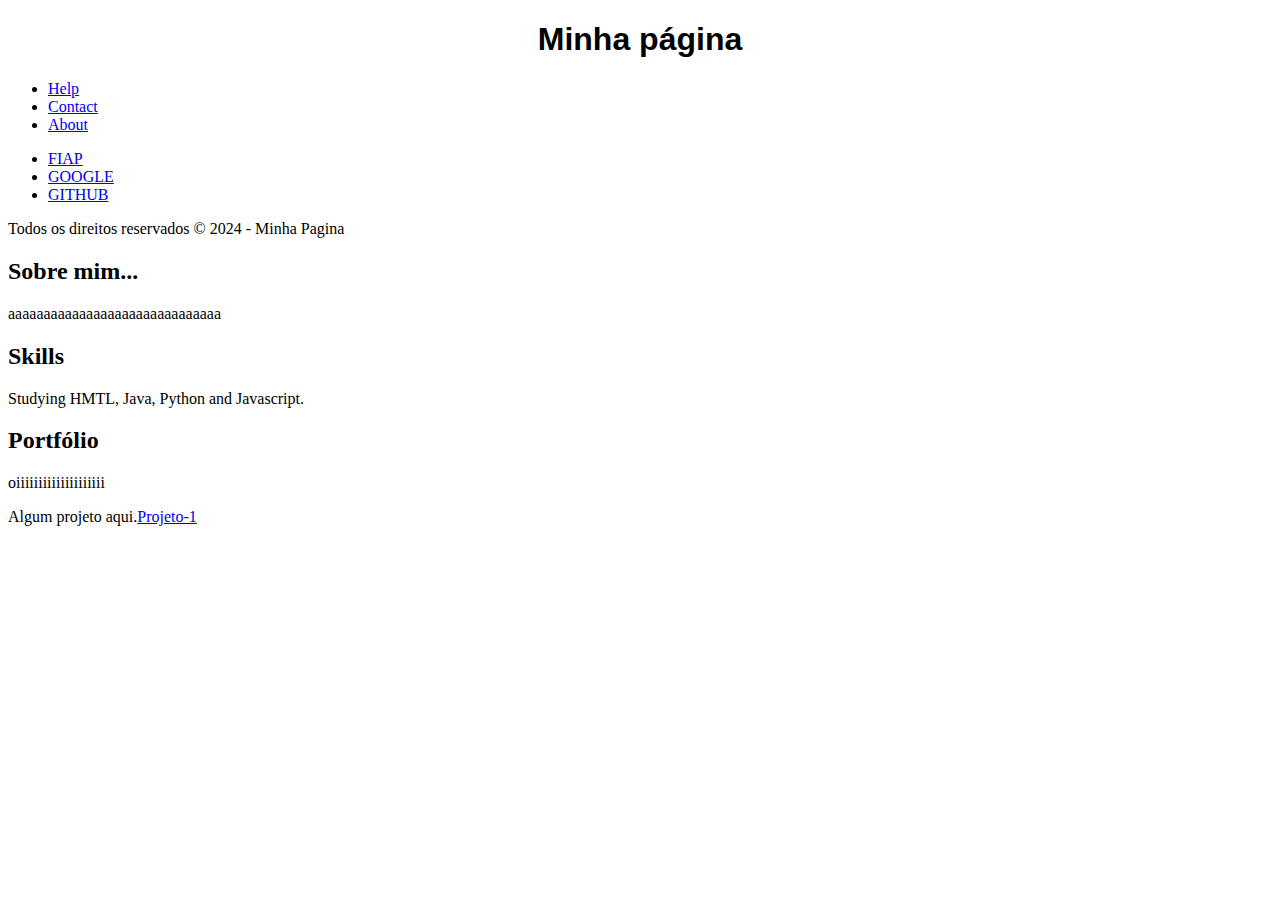
==== index.html @ 07616074 "Adicionamos contato." ====
<!-- Este é um comentário em HTML. -->
<!DOCTYPE HTML><!-- Este é o DTD do HTML5. -->
<!--

Uma definição de tipo de documento (inglês: document type definition, DTD) é um conjunto de declarações de marcação.

-->

<html lang="pt-br">
	<!-- Primeiro filho do HTML.-->
	<head>
		<meta charset="UTF-8"/>
		<meta name="viewport" content="width:device-width,initial-scale=1.0"/>
		<title>Página Básica</title>
	</head>
	<!-- Segundo filho do HTML.-->
	<body>

		<header class="cabecalho" >
		<div class="container">

			<h1 style="text-align: center;font-family:Tahoma, Verdana, sans-serif;">Minha página</h1>

				<nav class="menu">
					<ul>
						<li><a href="#">Help</a></li>
						<li><a href="#">Contact</a></li>
						<li><a href="#">About</a></li>
					</ul>
				</nav>

			<nav>
				<ul>
					<li> <a href="https://www.fiap.com.br" target="_blank"> FIAP</a></li>
					<li> <a href="https://www.google.com.br" target="_blank"> GOOGLE</a> </li>
					<li> <a href="https://github.com" target="_blank"> GITHUB</a> </li>
				</ul>
			</nav>
			<p>
				Todos os direitos reservados &copy; 2024 - Minha Pagina
			</p>
		</div>
	</header>
<section class="conteudo">
	<div>
		<h2>Sobre mim...</h2>
		<p>aaaaaaaaaaaaaaaaaaaaaaaaaaaaaa</p>
	</div>
</section>
<div>
	<h2>Skills</h2>
	<p>Studying HMTL, Java, Python and Javascript.</p>
</div>
<div>
	<h2>Portfólio</h2>
	<p>oiiiiiiiiiiiiiiiiiiii</p>
		<span>Algum projeto aqui.<a href="#">Projeto-1</a></span>
</div>
	</body>
</html>
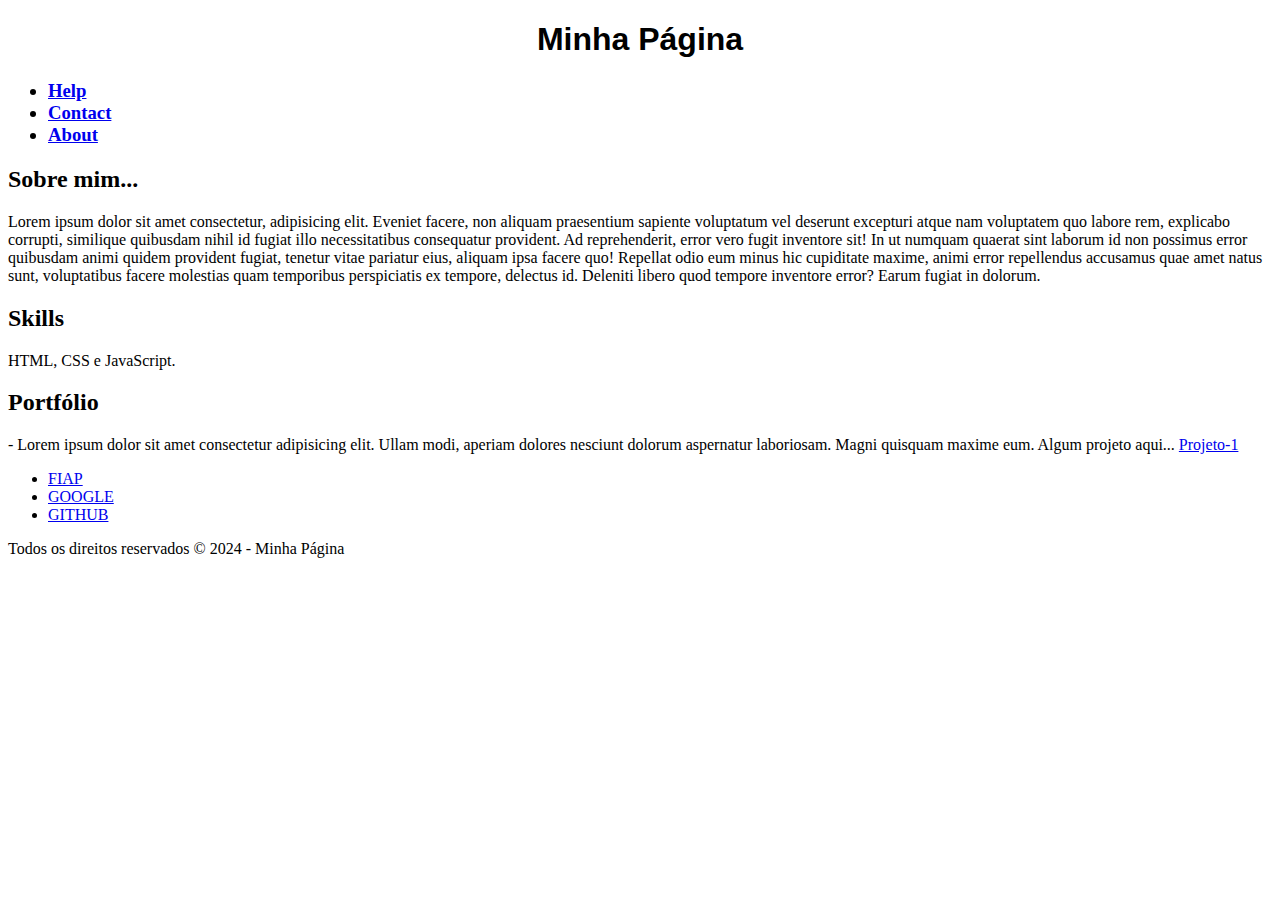
==== commit 4539b264: "Polimento da página" ====
--- a/index.html
+++ b/index.html
@@ -1,61 +1,64 @@
-<!-- Este é um comentário em HTML. -->
-<!DOCTYPE HTML><!-- Este é o DTD do HTML5. -->
-<!--
+<!DOCTYPE HTML>
+<html lang="pt-br">
+<head>
+    <meta charset="UTF-8">
+    <meta name="viewport" content="width=device-width, initial-scale=1.0">
+    <title>Aula 12/03/2024</title>
+</head>
+<body>
+    <div class="container">
 
-Uma definição de tipo de documento (inglês: document type definition, DTD) é um conjunto de declarações de marcação.
+        <header class="cabecalho">
 
--->
+            <h1 style="text-align: center; font-family: Tahoma, Verdana, sans-serif;">Minha Página</h1>
 
-<html lang="pt-br">
-	<!-- Primeiro filho do HTML.-->
-	<head>
-		<meta charset="UTF-8"/>
-		<meta name="viewport" content="width:device-width,initial-scale=1.0"/>
-		<title>Página Básica</title>
-	</head>
-	<!-- Segundo filho do HTML.-->
-	<body>
+            <nav class="menu">
+				<h3>
+                	<ul>
+                    	<li><a href="./paginas/help.html">Help</a></li>
+                    	<li><a href="./paginas/contact.html">Contact</a></li>
+                    	<li><a href="./paginas/about.html">About</a></li>
+				</h3>
+					</ul>
+            </nav>
 
-		<header class="cabecalho" >
-		<div class="container">
+        </header>
 
-			<h1 style="text-align: center;font-family:Tahoma, Verdana, sans-serif;">Minha página</h1>
+        <section class="conteudo">
 
-				<nav class="menu">
-					<ul>
-						<li><a href="#">Help</a></li>
-						<li><a href="#">Contact</a></li>
-						<li><a href="#">About</a></li>
-					</ul>
-				</nav>
+            <div>
+                <h2>Sobre mim...</h2>
+                <p>Lorem ipsum dolor sit amet consectetur, adipisicing elit. Eveniet facere, non aliquam praesentium sapiente voluptatum vel deserunt excepturi atque nam voluptatem quo labore rem, explicabo corrupti, similique quibusdam nihil id fugiat illo necessitatibus consequatur provident. Ad reprehenderit, error vero fugit inventore sit! In ut numquam quaerat sint laborum id non possimus error quibusdam animi quidem provident fugiat, tenetur vitae pariatur eius, aliquam ipsa facere quo! Repellat odio eum minus hic cupiditate maxime, animi error repellendus accusamus quae amet natus sunt, voluptatibus facere molestias quam temporibus perspiciatis ex tempore, delectus id. Deleniti libero quod tempore inventore error? Earum fugiat in dolorum.</p>
+            </div>
 
-			<nav>
-				<ul>
-					<li> <a href="https://www.fiap.com.br" target="_blank"> FIAP</a></li>
-					<li> <a href="https://www.google.com.br" target="_blank"> GOOGLE</a> </li>
-					<li> <a href="https://github.com" target="_blank"> GITHUB</a> </li>
-				</ul>
-			</nav>
-			<p>
-				Todos os direitos reservados &copy; 2024 - Minha Pagina
-			</p>
-		</div>
-	</header>
-<section class="conteudo">
-	<div>
-		<h2>Sobre mim...</h2>
-		<p>aaaaaaaaaaaaaaaaaaaaaaaaaaaaaa</p>
-	</div>
-</section>
-<div>
-	<h2>Skills</h2>
-	<p>Studying HMTL, Java, Python and Javascript.</p>
-</div>
-<div>
-	<h2>Portfólio</h2>
-	<p>oiiiiiiiiiiiiiiiiiiii</p>
-		<span>Algum projeto aqui.<a href="#">Projeto-1</a></span>
-</div>
-	</body>
-</html>
+            <div>
+                <h2>Skills</h2>
+                <p>HTML, CSS e JavaScript.</p>
+            </div>
 
+            <div>
+                <h2>Portfólio</h2>
+                <p>- Lorem ipsum dolor sit amet consectetur adipisicing elit. Ullam modi, aperiam dolores nesciunt dolorum aspernatur laboriosam. Magni quisquam maxime eum.
+                    <span>Algum projeto aqui... <a href="#">Projeto-1</a></span>
+                </p>
+            </div>
+
+        </section>
+
+        <footer class="rodape">
+
+            <nav>
+                <ul>
+                    <li><a href="https://fiap.com.br" target="_blank">FIAP</a></li>
+                    <li><a href="https://google.com" target="_blank">GOOGLE</a></li>
+                    <li><a href="https://github.com" target="_blank">GITHUB</a></li>
+                </ul>
+            </nav>
+
+            <p>Todos os direitos reservados &copy; 2024 - Minha Página</p>
+
+        </footer>
+
+    </div>
+</body>
+</html>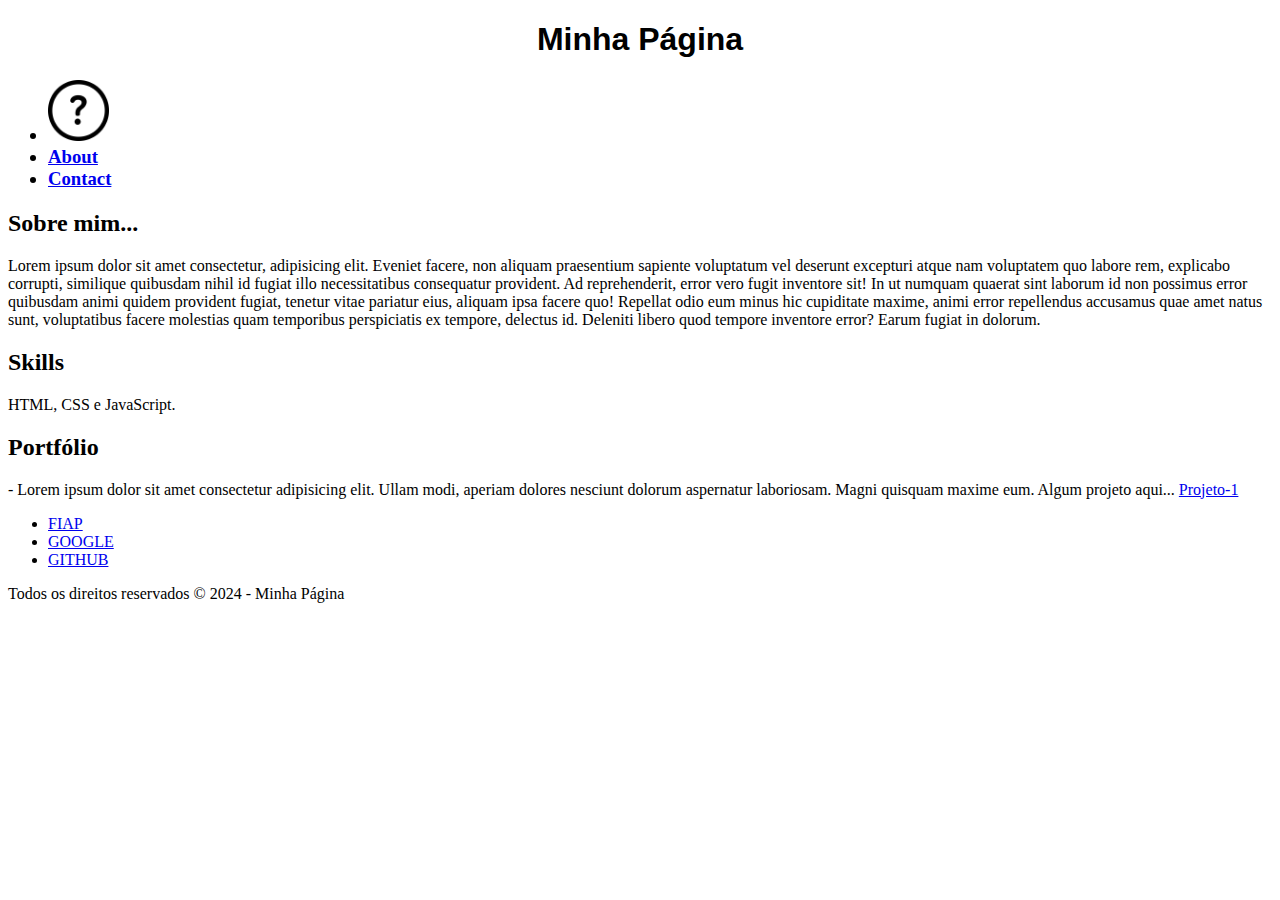
==== commit 3ca6baa2: "Link relativo com imagens." ====
--- a/index.html
+++ b/index.html
@@ -15,9 +15,9 @@
             <nav class="menu">
 				<h3>
                 	<ul>
-                    	<li><a href="./paginas/help.html">Help</a></li>
+                    	<li><a href="./paginas/help.html"> <img src="./img/help.png" alt="" width="5%"> </a></li>
+                    	<li><a href="./paginas/about.html">About</a></li>
                     	<li><a href="./paginas/contact.html">Contact</a></li>
-                    	<li><a href="./paginas/about.html">About</a></li>
 				</h3>
 					</ul>
             </nav>
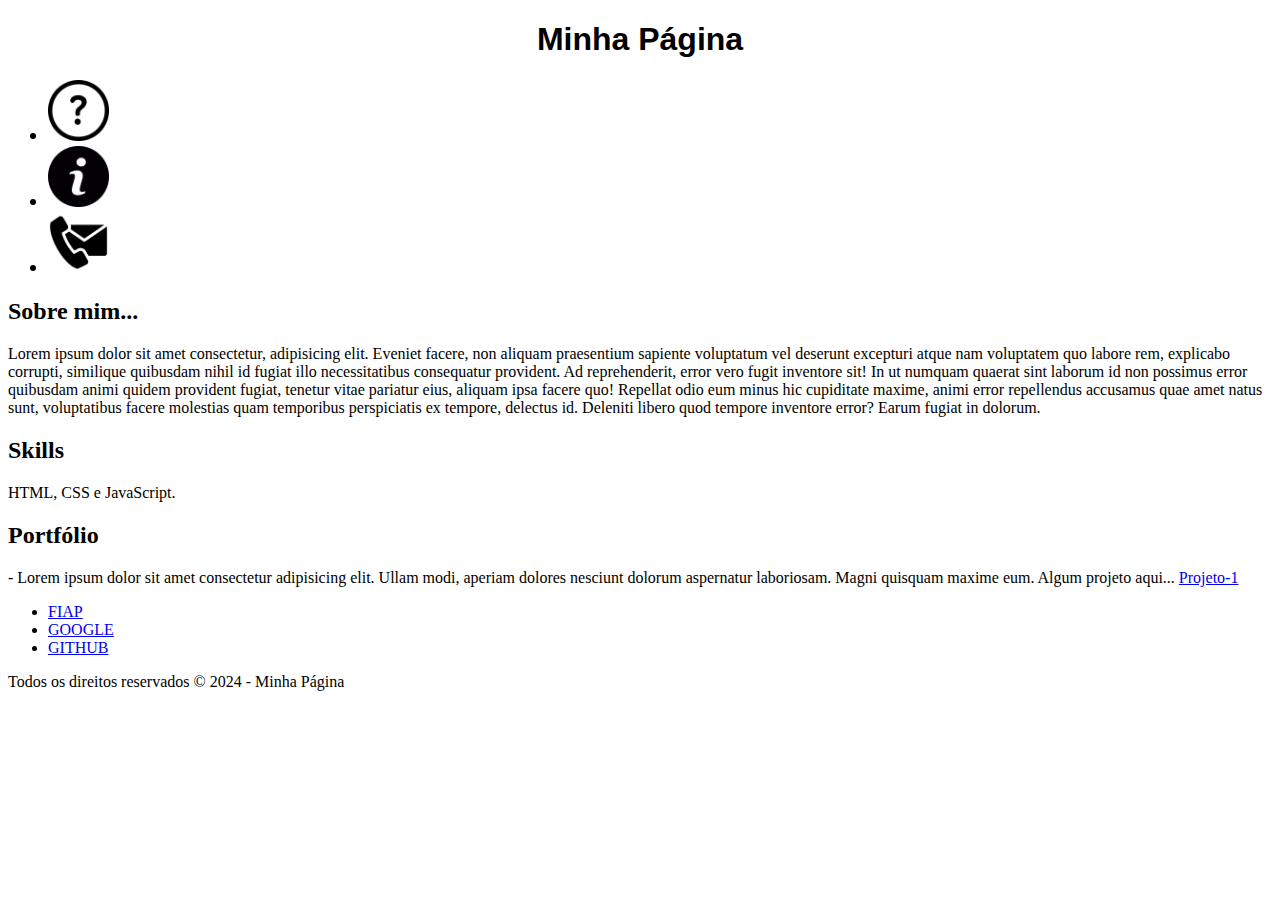
==== commit 0950b4c2: "Completamos as redirecionações de imagem." ====
--- a/index.html
+++ b/index.html
@@ -15,9 +15,9 @@
             <nav class="menu">
 				<h3>
                 	<ul>
-                    	<li><a href="./paginas/help.html"> <img src="./img/help.png" alt="" width="5%"> </a></li>
-                    	<li><a href="./paginas/about.html">About</a></li>
-                    	<li><a href="./paginas/contact.html">Contact</a></li>
+                    	<li><a href="./paginas/help.html"> <img src="./img/help.png" alt="Círculo com interrogação." width="5%"> </a></li>
+                    	<li><a href="./paginas/about.html"> <img src="./img/about.png" alt="Círculo com a letra i." width="5%"> </a></li>
+                    	<li><a href="./paginas/contact.html"> <img src="./img/contact.png" alt="Telefone junto a carta." width="5%"> </a></li>
 				</h3>
 					</ul>
             </nav>
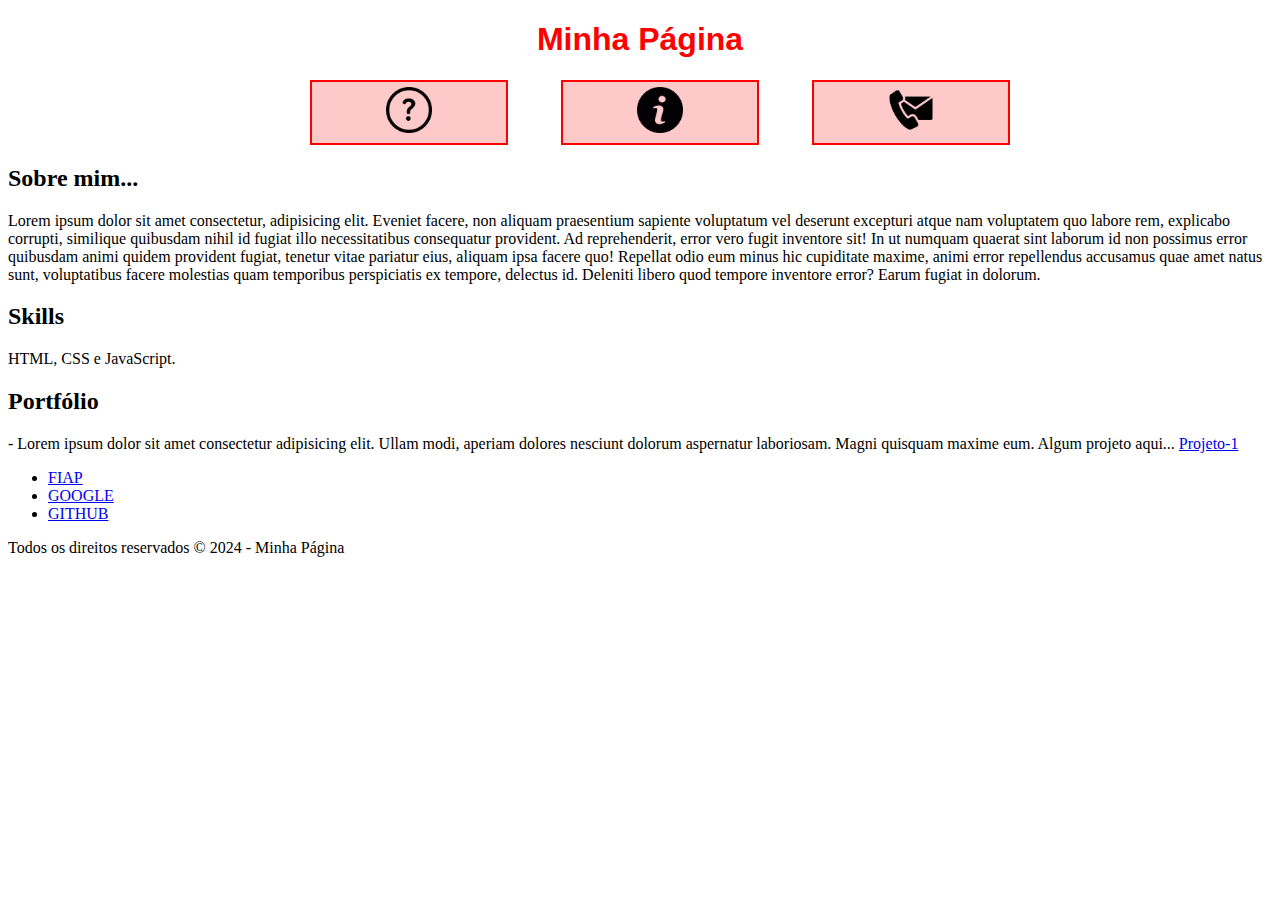
==== commit 1e06f029: "Aplicamos novos conceitos para botar em prática o CSS" ====
--- a/index.html
+++ b/index.html
@@ -4,27 +4,30 @@
     <meta charset="UTF-8">
     <meta name="viewport" content="width=device-width, initial-scale=1.0">
     <title>Aula 12/03/2024</title>
+
+    <link rel="stylesheet" href="./css/estilo.css"
+
 </head>
 <body>
-    <div class="container">
+    <div id="container">
 
-        <header class="cabecalho">
+        <header id="cabecalho">
 
             <h1 style="text-align: center; font-family: Tahoma, Verdana, sans-serif;">Minha Página</h1>
 
-            <nav class="menu">
+            <nav id="menu">
 				<h3>
                 	<ul>
-                    	<li><a href="./paginas/help.html"> <img src="./img/help.png" alt="Círculo com interrogação." width="5%"> </a></li>
-                    	<li><a href="./paginas/about.html"> <img src="./img/about.png" alt="Círculo com a letra i." width="5%"> </a></li>
-                    	<li><a href="./paginas/contact.html"> <img src="./img/contact.png" alt="Telefone junto a carta." width="5%"> </a></li>
+                    	<li class="link"><a href="./paginas/help.html"> <img src="./img/help.png" alt="Círculo com interrogação."> </a></li>
+                    	<li class="link"><a href="./paginas/about.html"> <img src="./img/about.png" alt="Círculo com a letra i."> </a></li>
+                    	<li class="link"><a href="./paginas/contact.html"> <img src="./img/contact.png" alt="Telefone junto a carta."> </a></li>
 				</h3>
 					</ul>
             </nav>
 
         </header>
 
-        <section class="conteudo">
+        <section id="conteudo">
 
             <div>
                 <h2>Sobre mim...</h2>
@@ -45,7 +48,7 @@
 
         </section>
 
-        <footer class="rodape">
+        <footer id="rodape">
 
             <nav>
                 <ul>
--- a/css/estilo.css
+++ b/css/estilo.css
@@ -0,0 +1,38 @@
+h1 {
+    color: red;
+    text-align: center;
+ }
+
+ .link {
+    border: 2px solid rgb(255, 0, 0);
+    display: inline-block;
+    margin: 0 2%;
+    background-color: rgba(251, 3, 3, 0.215);
+    padding: 5px 5px;
+    width: 15%;
+    transition: all 0.4s ease-out;
+
+    &:hover{
+        background-color: rgba(238, 6, 6, 0.576);
+    }
+
+    /*Nasting elements */
+a {
+    display: inline-block;
+    text-decoration: none;
+    color: black;
+        
+        
+    img{
+      display: inline-block;
+      width: 25%;
+        }
+
+    }
+
+ }
+
+ #menu {
+    list-style-type: none;
+    text-align: center;
+ }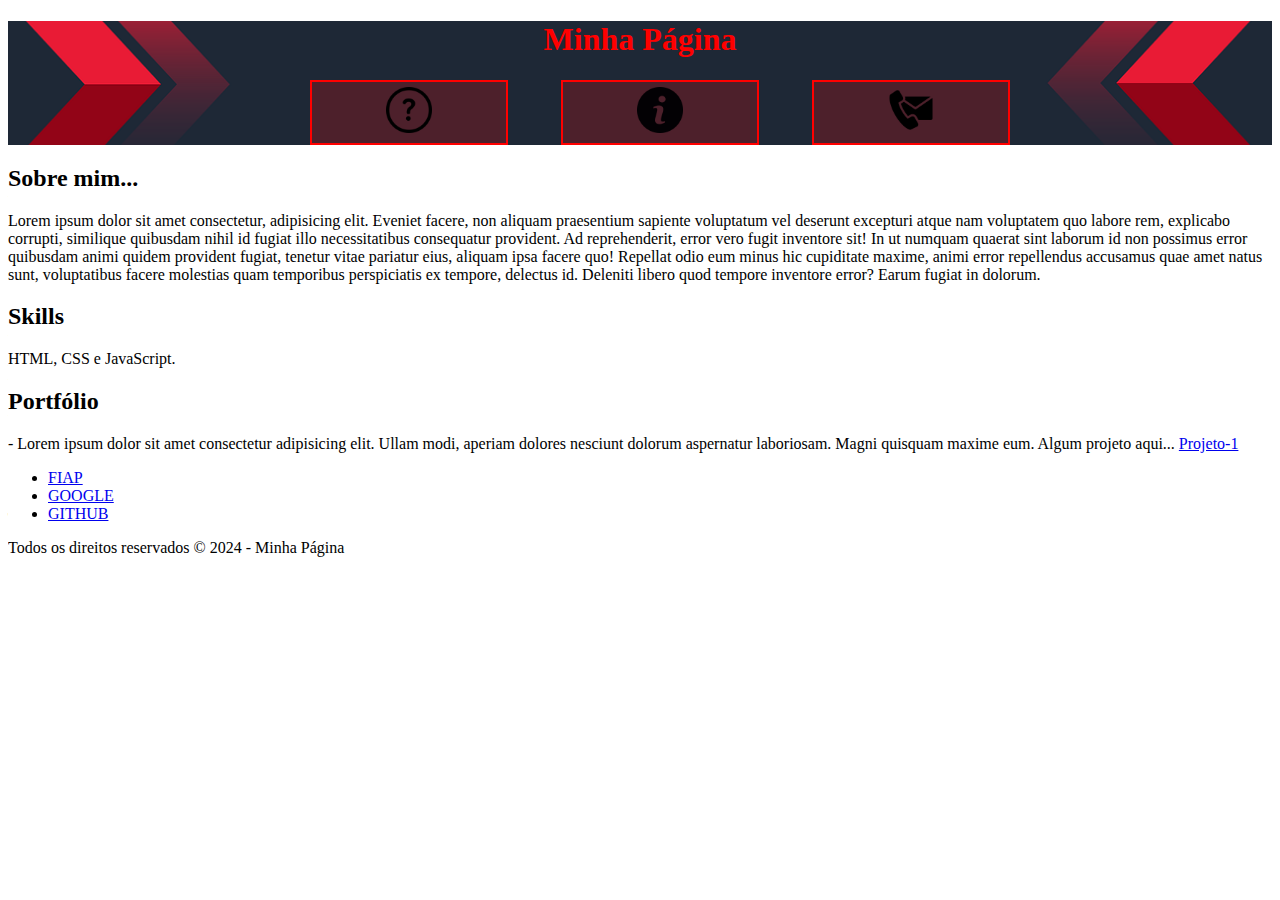
==== commit 5629883a: "Adicionando fonte serifada para todos tíulos de (<h1>) e (<h2>)." ====
--- a/index.html
+++ b/index.html
@@ -13,7 +13,7 @@
 
         <header id="cabecalho">
 
-            <h1 style="text-align: center; font-family: Tahoma, Verdana, sans-serif;">Minha Página</h1>
+            <h1>Minha Página</h1>
 
             <nav id="menu">
 				<h3>
--- a/css/estilo.css
+++ b/css/estilo.css
@@ -1,7 +1,21 @@
 h1 {
     color: red;
     text-align: center;
+    font-family: serif;
  }
+
+ h2 {
+    font-family: serif;
+ }
+
+    #cabecalho{
+        background-color: blue;
+        background-image: url("../img/image-01-banner.webp");
+        background-repeat: no-repeat;
+        background-size: contain;
+        background-position: center;
+        background-size: cover;
+    }
 
  .link {
     border: 2px solid rgb(255, 0, 0);
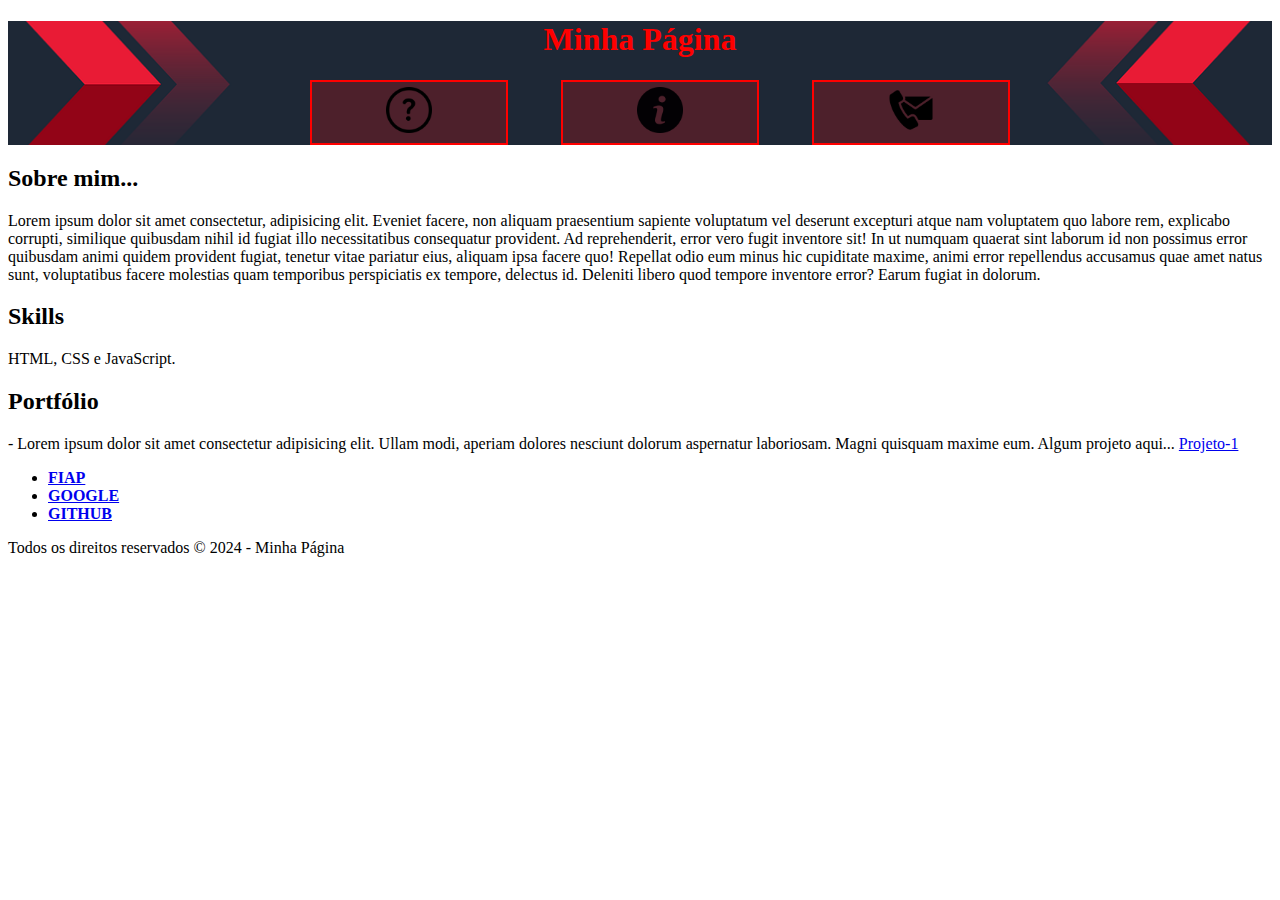
==== commit 910ab7a2: "Deixando os links da barra de navegação (<nav>) em negrito." ====
--- a/index.html
+++ b/index.html
@@ -50,7 +50,7 @@
 
         <footer id="rodape">
 
-            <nav>
+            <nav id="externos">
                 <ul>
                     <li><a href="https://fiap.com.br" target="_blank">FIAP</a></li>
                     <li><a href="https://google.com" target="_blank">GOOGLE</a></li>
--- a/css/estilo.css
+++ b/css/estilo.css
@@ -49,4 +49,9 @@
  #menu {
     list-style-type: none;
     text-align: center;
+    font-weight: bold;
+ }
+
+ #externos {
+    font-weight: bold;
  }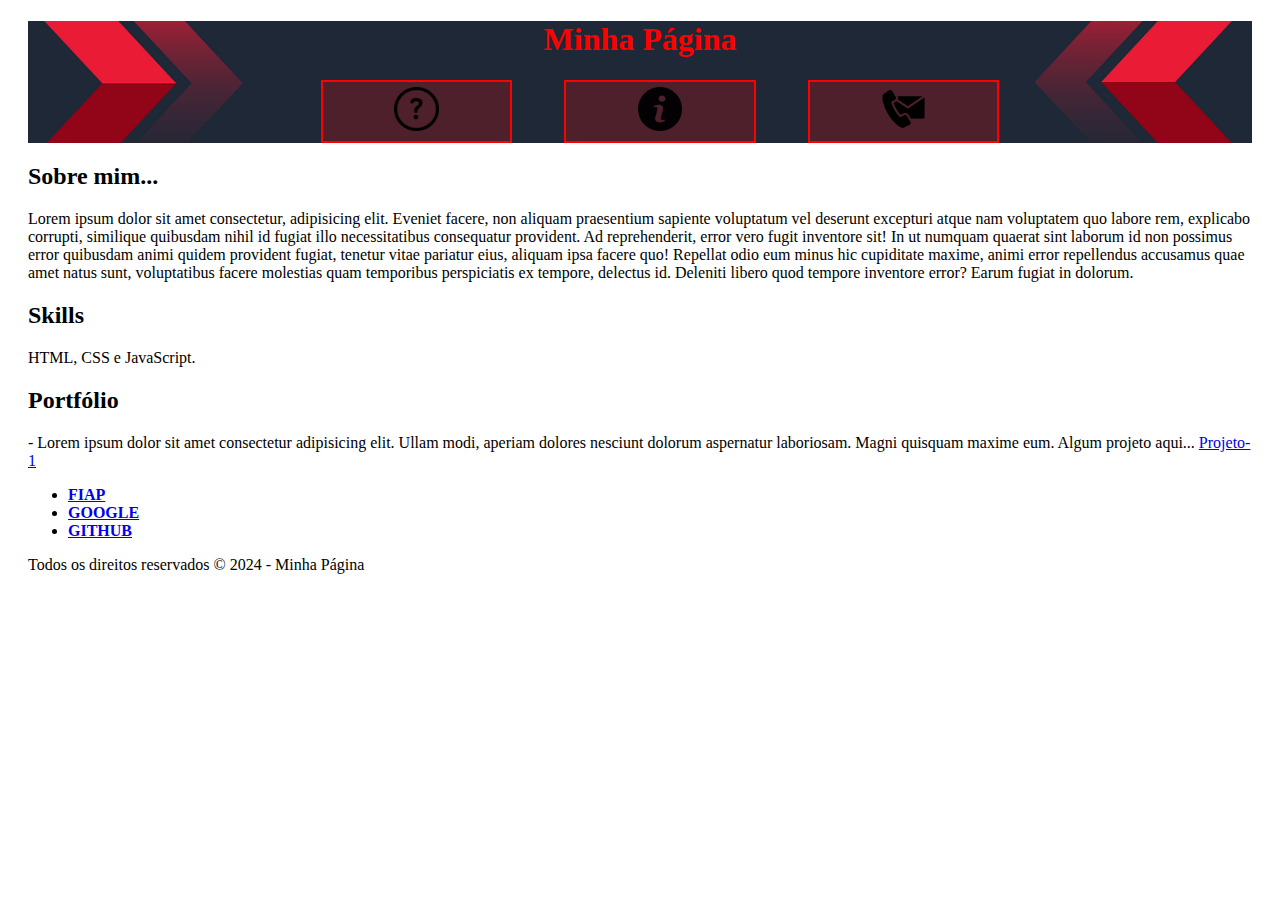
==== commit 7d1a9e71: "Definindo uma margem de 20px de tudo dentro da classe "container"." ====
--- a/index.html
+++ b/index.html
@@ -9,7 +9,7 @@
 
 </head>
 <body>
-    <div id="container">
+    <div class="container">
 
         <header id="cabecalho">
 
--- a/css/estilo.css
+++ b/css/estilo.css
@@ -7,6 +7,10 @@
  h2 {
     font-family: serif;
  }
+
+.container {
+    margin: 20px;
+}
 
     #cabecalho{
         background-color: blue;
